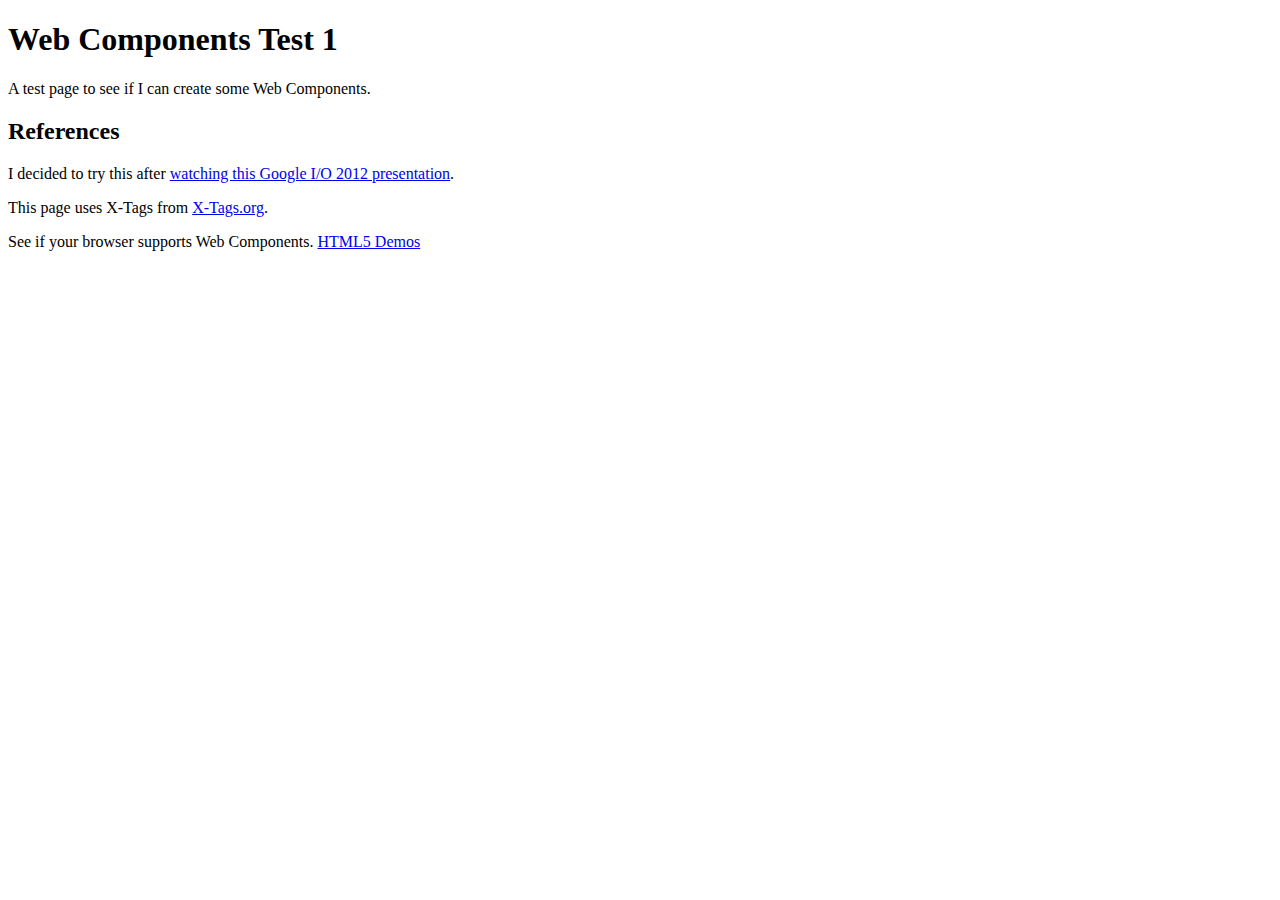
==== index.html @ fb4cac83 "Initial commit" ====
<!doctype html>
<html lang="en">
<head>
    <meta charset="utf-8">
    <title>Web Components Test 1</title>
    <meta name="description" content="Web Components Test">
    <meta name="author" content="DavidYell">

    <link rel="stylesheet" href="css/styles.css?v=1.0">

    <!--[if lt IE 9]>
    <script src="http://html5shiv.googlecode.com/svn/trunk/html5.js"></script>
    <![endif]-->
</head>
<body>
    <h1>Web Components Test 1</h1>
    <p>A test page to see if I can create some Web Components.</p>
    <h2>References</h2>
    <p>I decided to try this after <a href="http://www.youtube.com/watch?v=2txPYQOWBtg" title="Google IO presentation on YouTube">watching this Google I/O 2012 presentation</a>.</p>
    <p>This page uses X-Tags from <a href="http://www.x-tags.org/" title="X-Tags">X-Tags.org</a>.</p>
    <p>See if your browser supports Web Components. <a href="http://html5-demos.appspot.com/static/webcomponents/index.html">HTML5 Demos</a></p>

    <x-helloworld></x-helloworld>


    <script src="x-tag-components/x-tag-components.js"></script>
</body>
</html>
---- css/styles.css ----
html, body{
    
}
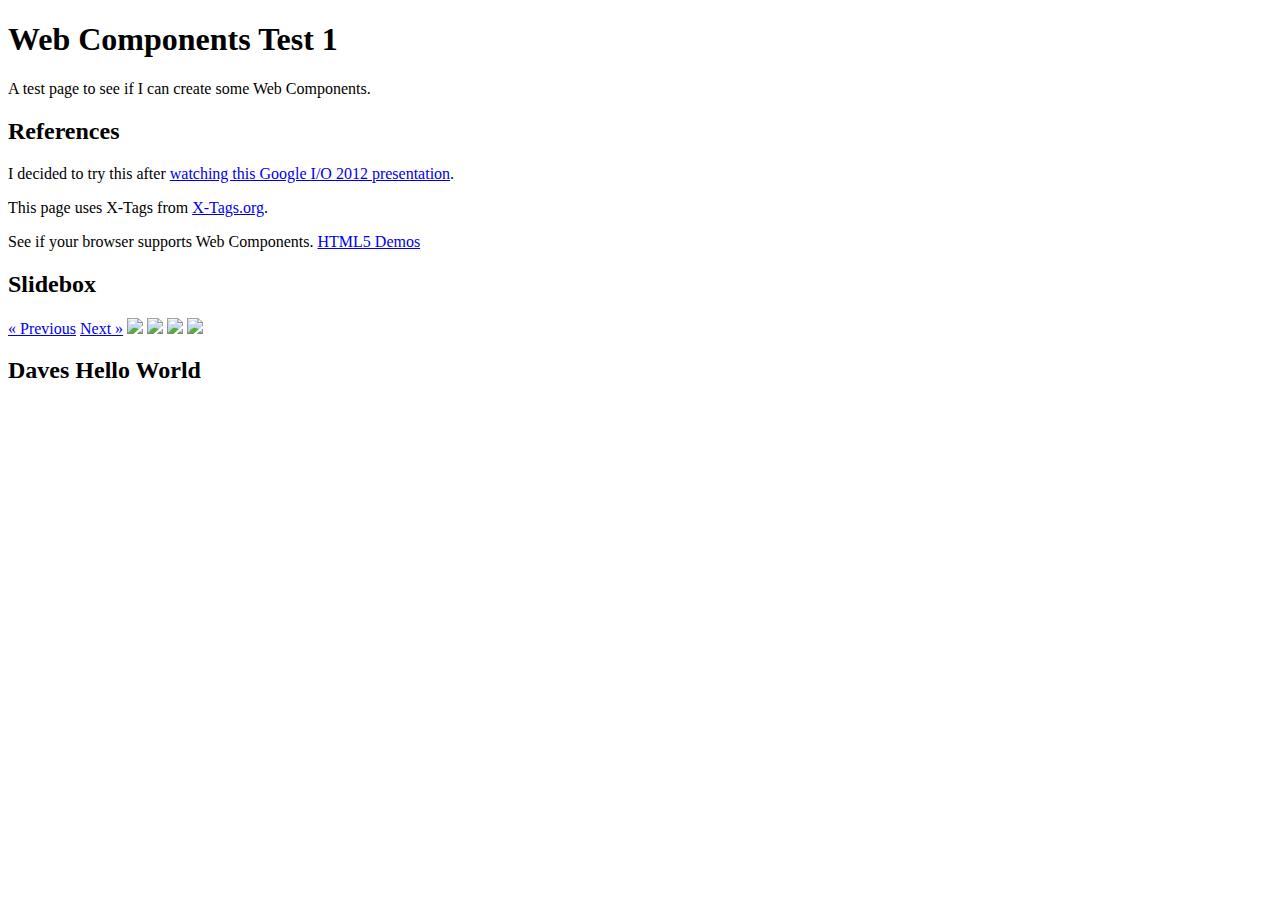
==== commit 4639e6e3: "Added a few bits to the page. Got the slider working from the demo. Trying to create my own componen" ====
--- a/index.html
+++ b/index.html
@@ -5,6 +5,9 @@
     <title>Web Components Test 1</title>
     <meta name="description" content="Web Components Test">
     <meta name="author" content="DavidYell">
+
+    <link rel="stylesheet" href="components/x-tag-slidebox/src/slidebox.css">
+    <link rel="stylesheet" href="components/x-tag-helloworld/src/helloworld.css">
 
     <link rel="stylesheet" href="css/styles.css?v=1.0">
 
@@ -20,9 +23,27 @@
     <p>This page uses X-Tags from <a href="http://www.x-tags.org/" title="X-Tags">X-Tags.org</a>.</p>
     <p>See if your browser supports Web Components. <a href="http://html5-demos.appspot.com/static/webcomponents/index.html">HTML5 Demos</a></p>
 
+    <h2>Slidebox</h2>
+    <a href="#" onclick="javascript:document.getElementById('slider').slidePrevious()">&laquo; Previous</a>
+    <a href="#" onclick="javascript:document.getElementById('slider').slideNext()">Next &raquo;</a>
+    <x-slidebox id="slider">
+        <x-slides>
+            <x-slide><img src="http://lorempixel.com/400/200" /></x-slide>
+            <x-slide><img src="http://lorempixel.com/400/200" /></x-slide>
+            <x-slide><img src="http://lorempixel.com/400/200" /></x-slide>
+            <x-slide><img src="http://lorempixel.com/400/200" /></x-slide>
+        </x-slides>
+    </x-slidebox>    
+
+    <h2>Daves Hello World</h2>
     <x-helloworld></x-helloworld>
 
+    <script src="components/x-tag-core/src/core.js"></script>
 
-    <script src="x-tag-components/x-tag-components.js"></script>
+    <script src="components/x-tag-slidebox/demo/x-tag-components.js"></script>
+    <script src="components/x-tag-slidebox/src/slidebox.js"></script>
+
+    <script src="components/x-tag-helloworld/src/helloworld.js"></script>
+
 </body>
 </html>--- a/css/styles.css
+++ b/css/styles.css
@@ -1,3 +1,8 @@
 html, body{
     
+}
+
+#slider {
+    width: 400px;
+    height: 200px;
 }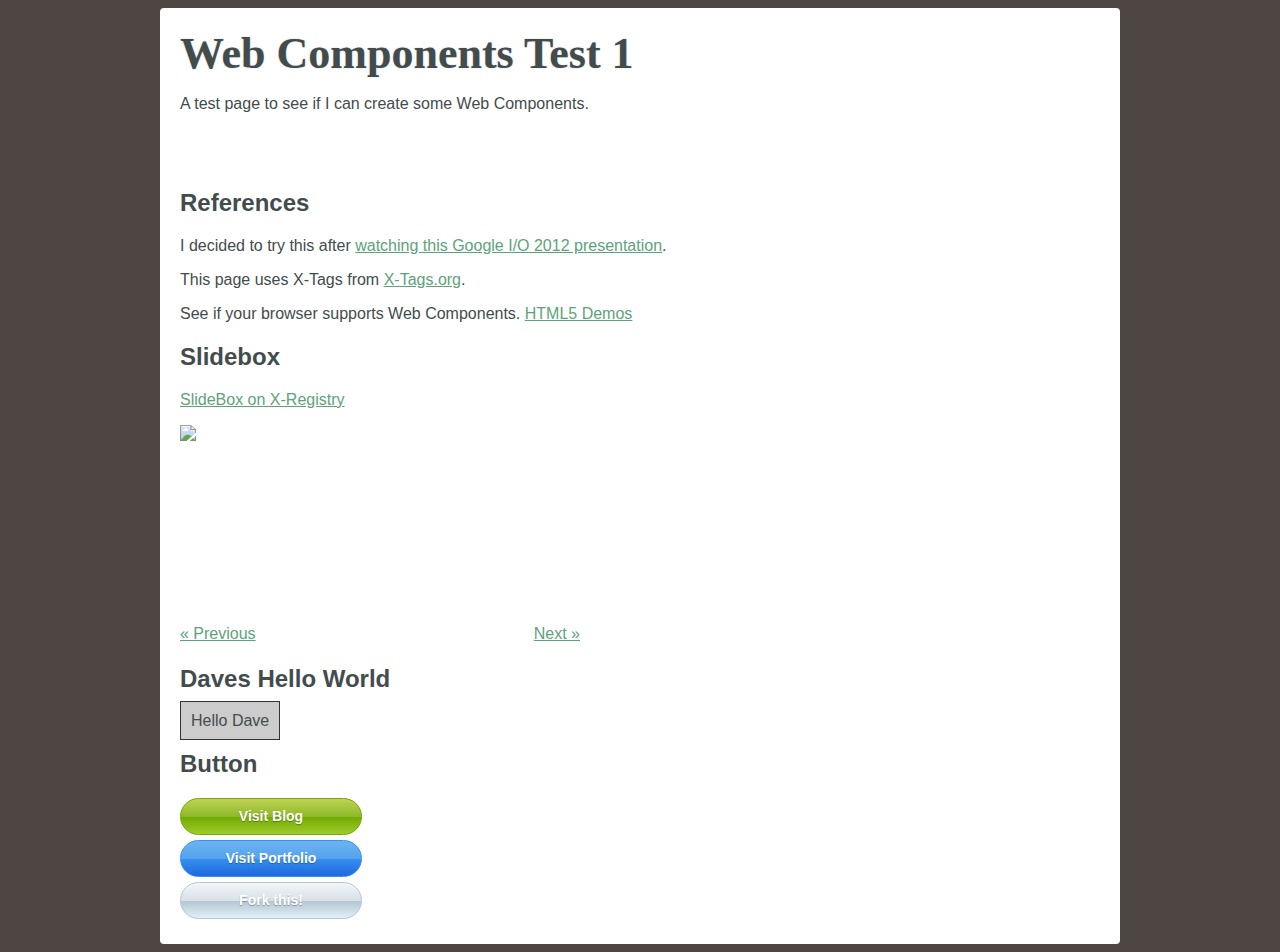
==== commit e9c3cf94: "Updates to include new components and related markup" ====
--- a/index.html
+++ b/index.html
@@ -8,6 +8,7 @@
 
     <link rel="stylesheet" href="components/x-tag-slidebox/src/slidebox.css">
     <link rel="stylesheet" href="components/x-tag-helloworld/src/helloworld.css">
+    <link rel="stylesheet" href="components/x-tag-button/src/x-tag-button.css">
 
     <link rel="stylesheet" href="css/styles.css?v=1.0">
 
@@ -16,27 +17,42 @@
     <![endif]-->
 </head>
 <body>
-    <h1>Web Components Test 1</h1>
-    <p>A test page to see if I can create some Web Components.</p>
-    <h2>References</h2>
-    <p>I decided to try this after <a href="http://www.youtube.com/watch?v=2txPYQOWBtg" title="Google IO presentation on YouTube">watching this Google I/O 2012 presentation</a>.</p>
-    <p>This page uses X-Tags from <a href="http://www.x-tags.org/" title="X-Tags">X-Tags.org</a>.</p>
-    <p>See if your browser supports Web Components. <a href="http://html5-demos.appspot.com/static/webcomponents/index.html">HTML5 Demos</a></p>
+    <div id="wrapper">
+        <header>
+            <h1>Web Components Test 1</h1>
+            <p>A test page to see if I can create some Web Components.</p>
+        </header>
 
-    <h2>Slidebox</h2>
-    <a href="#" onclick="javascript:document.getElementById('slider').slidePrevious()">&laquo; Previous</a>
-    <a href="#" onclick="javascript:document.getElementById('slider').slideNext()">Next &raquo;</a>
-    <x-slidebox id="slider">
-        <x-slides>
-            <x-slide><img src="http://lorempixel.com/400/200" /></x-slide>
-            <x-slide><img src="http://lorempixel.com/400/200" /></x-slide>
-            <x-slide><img src="http://lorempixel.com/400/200" /></x-slide>
-            <x-slide><img src="http://lorempixel.com/400/200" /></x-slide>
-        </x-slides>
-    </x-slidebox>    
+        <div id="content">
+            <h2>References</h2>
+            <p>I decided to try this after <a href="http://www.youtube.com/watch?v=2txPYQOWBtg" title="Google IO presentation on YouTube">watching this Google I/O 2012 presentation</a>.</p>
+            <p>This page uses X-Tags from <a href="http://www.x-tags.org/" title="X-Tags">X-Tags.org</a>.</p>
+            <p>See if your browser supports Web Components. <a href="http://html5-demos.appspot.com/static/webcomponents/index.html">HTML5 Demos</a></p>
 
-    <h2>Daves Hello World</h2>
-    <x-helloworld></x-helloworld>
+            <h2>Slidebox</h2>
+            <p><a href="http://registry.x-tags.org/x-tag/slidebox/x-slidebox/view">SlideBox on X-Registry</a></p>
+            <x-slidebox id="slider">
+                <x-slides>
+                    <x-slide><img src="http://lorempixel.com/400/200" /></x-slide>
+                    <x-slide><img src="http://lorempixel.com/400/200" /></x-slide>
+                    <x-slide><img src="http://lorempixel.com/400/200" /></x-slide>
+                    <x-slide><img src="http://lorempixel.com/400/200" /></x-slide>
+                </x-slides>
+            </x-slidebox>
+            <nav class="slidebox">
+                <a href="#" onclick="javascript:document.getElementById('slider').slidePrevious();return false;">&laquo; Previous</a>
+                <a href="#" onclick="javascript:document.getElementById('slider').slideNext();return false;">Next &raquo;</a>
+            </nav>
+
+            <h2>Daves Hello World</h2>
+            <x-helloworld></x-helloworld>
+
+            <h2>Button</h2>
+            <x-button data-label='Visit Blog' data-url="http://neon1024.wordpress.com/"></x-button>
+            <x-button class="blue" data-label='Visit Portfolio' data-url="http://paperninja.co.uk/"></x-button>
+            <x-button class="silver" data-label="Fork this!" data-url="https://github.com/davidyell/WebComponentsTest1"></x-button>
+        </div>
+    </div>
 
     <script src="components/x-tag-core/src/core.js"></script>
 
@@ -45,5 +61,7 @@
 
     <script src="components/x-tag-helloworld/src/helloworld.js"></script>
 
+    <script src="components/x-tag-button/src/x-tag-button.js"></script>
+
 </body>
 </html>--- a/components/x-tag-slidebox/src/slidebox.css
+++ b/components/x-tag-slidebox/src/slidebox.css
@@ -0,0 +1,28 @@
+x-slidebox {
+  display: block;
+  overflow: hidden;
+}
+
+x-slides {
+  display: block;
+  position: relative;
+  height: 100%;
+  width: 100%;
+  overflow: hidden;
+  transition: transform 0.5s ease 0s;
+  -o-transition: -o-transform 0.5s ease 0s;
+  -ms-transition: -ms-transform 0.5s ease 0s;
+  -moz-transition: -moz-transform 0.5s ease 0s;
+  -webkit-transition: -webkit-transform 0.5s ease 0s;
+}
+
+x-slides > x-slide {
+  display: block;
+  float: left;
+  height: 100%;
+  width: 100%;  
+  -webkit-box-sizing: border-box;
+  -moz-box-sizing: border-box;
+  -ms-box-sizing: border-box;
+  -o-box-sizing: border-box;
+}--- a/components/x-tag-helloworld/src/helloworld.css
+++ b/components/x-tag-helloworld/src/helloworld.css
@@ -0,0 +1,5 @@
+x-helloworld{
+    padding: 10px;
+    background-color: #ccc;
+    border: 1px solid #333;
+}--- a/components/x-tag-button/src/x-tag-button.css
+++ b/components/x-tag-button/src/x-tag-button.css
@@ -0,0 +1,50 @@
+x-button{
+    display: block;
+    max-width: 150px;
+    height: 21px;
+    padding: 9px 15px 5px;
+    margin-bottom: 5px;
+    border-radius: 30px;
+    border: 1px solid #72aa00;
+    cursor: pointer;
+
+    text-align: center;
+    font: bold 14px Helvetica, Arial, sans-serif;
+    color: #fff;
+    text-shadow: 0 1px 1px rgba(0,0,0,0.3);
+
+    background: #bfd255; /* Old browsers */
+    background: -moz-linear-gradient(top,  #bfd255 0%, #8eb92a 50%, #72aa00 51%, #9ecb2d 100%); /* FF3.6+ */
+    background: -webkit-gradient(linear, left top, left bottom, color-stop(0%,#bfd255), color-stop(50%,#8eb92a), color-stop(51%,#72aa00), color-stop(100%,#9ecb2d)); /* Chrome,Safari4+ */
+    background: -webkit-linear-gradient(top,  #bfd255 0%,#8eb92a 50%,#72aa00 51%,#9ecb2d 100%); /* Chrome10+,Safari5.1+ */
+    background: -o-linear-gradient(top,  #bfd255 0%,#8eb92a 50%,#72aa00 51%,#9ecb2d 100%); /* Opera 11.10+ */
+    background: -ms-linear-gradient(top,  #bfd255 0%,#8eb92a 50%,#72aa00 51%,#9ecb2d 100%); /* IE10+ */
+    background: linear-gradient(to bottom,  #bfd255 0%,#8eb92a 50%,#72aa00 51%,#9ecb2d 100%); /* W3C */
+    filter: progid:DXImageTransform.Microsoft.gradient( startColorstr='#bfd255', endColorstr='#9ecb2d',GradientType=0 ); /* IE6-9 */
+}
+x-button:hover{
+    box-shadow: 0 2px 3px rgba(0,0,0,0.4);
+}
+
+x-button.silver{
+    background: #f2f6f8; /* Old browsers */
+    background: -moz-linear-gradient(top,  #f2f6f8 0%, #d8e1e7 50%, #b5c6d0 51%, #e0eff9 100%); /* FF3.6+ */
+    background: -webkit-gradient(linear, left top, left bottom, color-stop(0%,#f2f6f8), color-stop(50%,#d8e1e7), color-stop(51%,#b5c6d0), color-stop(100%,#e0eff9)); /* Chrome,Safari4+ */
+    background: -webkit-linear-gradient(top,  #f2f6f8 0%,#d8e1e7 50%,#b5c6d0 51%,#e0eff9 100%); /* Chrome10+,Safari5.1+ */
+    background: -o-linear-gradient(top,  #f2f6f8 0%,#d8e1e7 50%,#b5c6d0 51%,#e0eff9 100%); /* Opera 11.10+ */
+    background: -ms-linear-gradient(top,  #f2f6f8 0%,#d8e1e7 50%,#b5c6d0 51%,#e0eff9 100%); /* IE10+ */
+    background: linear-gradient(to bottom,  #f2f6f8 0%,#d8e1e7 50%,#b5c6d0 51%,#e0eff9 100%); /* W3C */
+    filter: progid:DXImageTransform.Microsoft.gradient( startColorstr='#f2f6f8', endColorstr='#e0eff9',GradientType=0 ); /* IE6-9 */
+    border: 1px solid #b5c6d0;
+}
+x-button.blue{
+    background: #6db3f2; /* Old browsers */
+    background: -moz-linear-gradient(top,  #6db3f2 0%, #54a3ee 50%, #3690f0 51%, #1e69de 100%); /* FF3.6+ */
+    background: -webkit-gradient(linear, left top, left bottom, color-stop(0%,#6db3f2), color-stop(50%,#54a3ee), color-stop(51%,#3690f0), color-stop(100%,#1e69de)); /* Chrome,Safari4+ */
+    background: -webkit-linear-gradient(top,  #6db3f2 0%,#54a3ee 50%,#3690f0 51%,#1e69de 100%); /* Chrome10+,Safari5.1+ */
+    background: -o-linear-gradient(top,  #6db3f2 0%,#54a3ee 50%,#3690f0 51%,#1e69de 100%); /* Opera 11.10+ */
+    background: -ms-linear-gradient(top,  #6db3f2 0%,#54a3ee 50%,#3690f0 51%,#1e69de 100%); /* IE10+ */
+    background: linear-gradient(to bottom,  #6db3f2 0%,#54a3ee 50%,#3690f0 51%,#1e69de 100%); /* W3C */
+    filter: progid:DXImageTransform.Microsoft.gradient( startColorstr='#6db3f2', endColorstr='#1e69de',GradientType=0 ); /* IE6-9 */
+    border: 1px solid #3690f0;
+}--- a/css/styles.css
+++ b/css/styles.css
@@ -1,8 +1,52 @@
 html, body{
+    background: rgba(77,70,67,1);
+    color: rgba(67,76,77,1);
+    font-family: Helvetica, Arial, sans-serif;
+}
+
+h1,h2,h3,h4{
     
 }
+
+a, a:link, a:active, a:visited{
+    color: rgba(93,163,122,1);
+}
+a:hover{
+    color: rgba(93,163,93,1);
+}
+
+#wrapper{
+    width: 960px;
+    margin: 0 auto;
+    background-color: #fff;
+    border-radius: 4px;
+}
+
+header, #content{
+    padding: 20px;
+}
+
+header h1{
+    font: bold 44px Georgia, Times, serif;
+    text-shadow: 0 0 2px rgba(0,0,0,0.2);
+    margin: 0;
+}
+
+#content{
+}
+
 
 #slider {
     width: 400px;
     height: 200px;
+}
+nav.slidebox{
+    width: 400px;
+    height: 20px;
+}
+nav.slidebox a:first-child{
+    float: left;
+}
+nav.slidebox a:last-child{
+    float: right;
 }